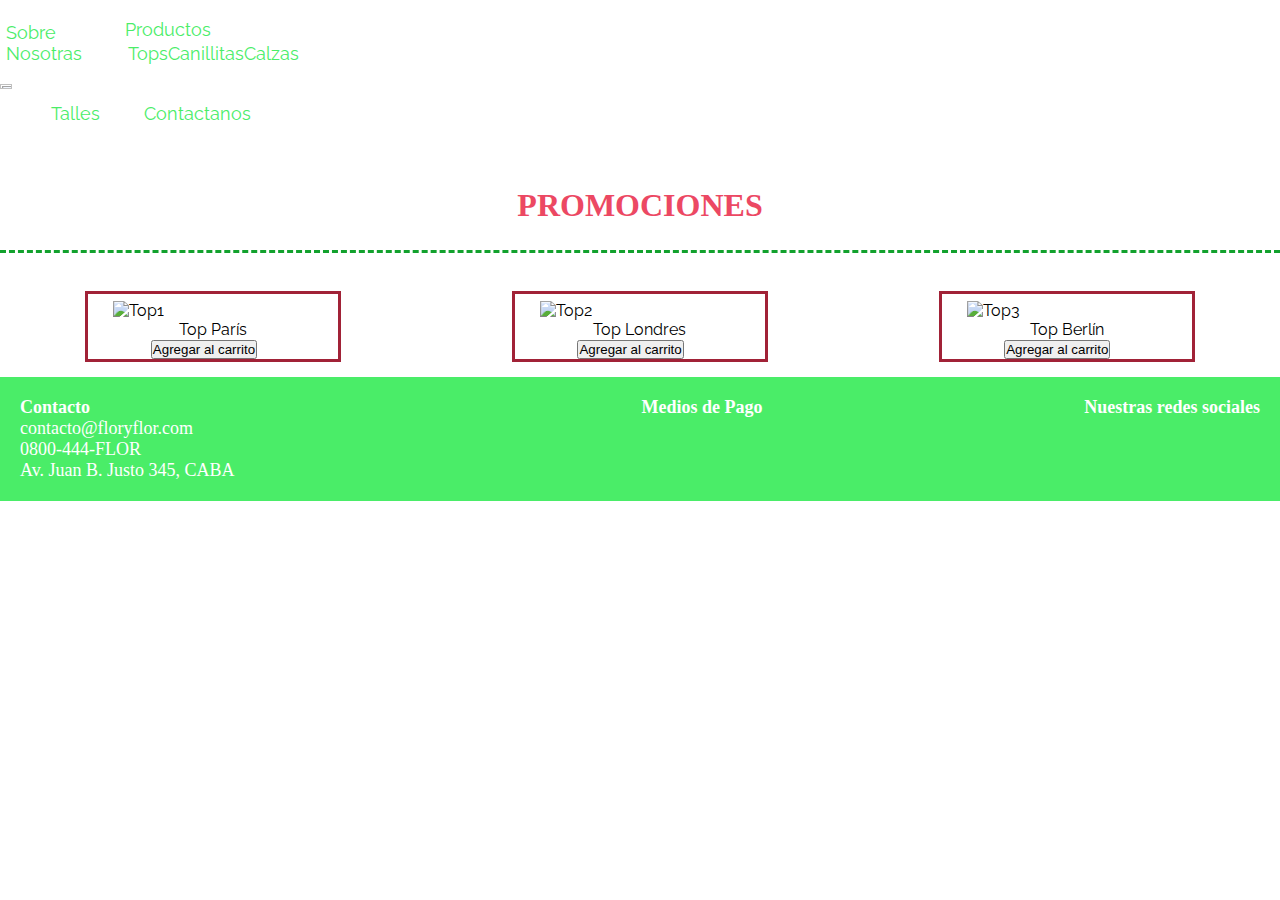
==== index.html @ 674cc229 "header B" ====
<!DOCTYPE html>
<html lang="en">

<head>
    <meta charset="UTF-8">
    <meta http-equiv="X-UA-Compatible" content="IE=edge">
    <meta name="viewport" content="width=device-width, initial-scale=1.0">
    <title>Inicio - F&F</title>
    <link rel="preconnect" href="https://fonts.googleapis.com">
    <link rel="preconnect" href="https://fonts.gstatic.com" crossorigin>
    <link href="https://fonts.googleapis.com/css2?family=Raleway:ital,wght@1,200&display=swap" rel="stylesheet">
    <link href="https://fonts.googleapis.com/css2?family=Raleway:ital,wght@0,500;1,200&display=swap" rel="stylesheet">
    <link rel="shortcut icon" href="./assets/imagenes/logo f&f.jpg">
    <link href="https://cdn.jsdelivr.net/npm/bootstrap@5.2.2/dist/css/bootstrap.min.css" rel="stylesheet"
        integrity="sha384-Zenh87qX5JnK2Jl0vWa8Ck2rdkQ2Bzep5IDxbcnCeuOxjzrPF/et3URy9Bv1WTRi" crossorigin="anonymous">
    <script src="https://kit.fontawesome.com/b40d2ff822.js" crossorigin="anonymous"></script>
    <link rel="stylesheet" href="./css/style.css">
</head>

<body>
    <div class="padre">
        <header>
            <nav class="navbar navbar-expand-lg bg-white">
                <div class="container-fluid">
                    <div class="collapse navbar-collapse" id="navbarNavDropdown">
                        <ul class="navbar-nav">
                            <li class="nav-item">
                                <a class="nav-link active" aria-current="page" href="./pages/about_us.html">Sobre
                                    Nosotras</a>
                            </li>
                            <li class="nav-item dropdown">
                                <a class="nav-link active" role="button" data-bs-toggle="dropdown" aria-expanded="false"
                                    href="./pages/productos.html" hover>
                                    Productos
                                </a>
                                <ul class="dropdown-menu">
                                    <li><a class="dropdown-item" href="#">Tops</a></li>
                                    <li><a class="dropdown-item" href="#">Canillitas</a></li>
                                    <li><a class="dropdown-item" href="#">Calzas</a></li>
                                </ul>
                            </li>
                        </ul>
                    </div>
                    <a class="navbar-nav" href="./index.html"><img src="./assets/imagenes/20.jpg" alt="" width="20%" height="20%"></a>
                    <div class="collapse navbar-collapse" id="navbarNavDropdown">
                        <ul class="navbar-nav">
                            <li class="nav-item">
                                <a class="nav-link active" href="./pages/talles.html" aria-current="page">Talles</a>
                            </li>
                            <li class="nav-item">
                                <a class="nav-link active" href="./pages/Contactanos.html"
                                    aria-current="page">Contactanos</a>
                            </li>
                        </ul>
                    </div>
                </div>
            </nav>
        </header>
        <main>
            <section class="principal">
                <h1>NUEVA COLECCIÓN</h1>
                <div class="nuevacoleccion">
                    <div>
                        <img src="https://d22fxaf9t8d39k.cloudfront.net/20c9af6f692afe4e204863ab9fd3533dbcb3042ec573d0b7401f4a778f7fb74937440.jpeg"
                            alt="Canillita flores" width="400px" height="400px">
                    </div>
                    <div>
                        <img src="https://d22fxaf9t8d39k.cloudfront.net/8deeede456380565d52154feda27e281587962f51c6e58de14dc330e19f7711937440.png"
                            alt="Canillita azul" width="400px" height="400px">
                    </div>
                    <div>
                        <img src="https://d22fxaf9t8d39k.cloudfront.net/44e7d0501599f9838237ccfb8b47da7fd382839f9c3e01dd23bf3bd7bdeae6c237440.jpeg"
                            alt="Canillita mundial" width="400px" height="400px">
                    </div>
                </div>
            </section>
            <section class="segundasection">
                <h2>PROMOCIONES</h2>
                <div class="promos">
                    <div class="cardPromo">
                        <img src="https://d22fxaf9t8d39k.cloudfront.net/277d02b39ab67afe52d0d89513684607b6ab66c710160450be5347c599404ef437440.jpeg"
                            alt="Top1" width="200px" height="200px" class="cardPromo__img">
                        <p class="cardPromo__text">Top París</p>
                        <button class="cardPromo__boton">Agregar al carrito <i
                                class="fa-solid fa-cart-shopping"></i></button>
                    </div>
                    <div class="cardPromo">
                        <img src="https://d22fxaf9t8d39k.cloudfront.net/dcf9ae79f2b3ed835e47e8aa05c4f984951b5c5da6ae1f742326e30c30e034ac37440.jpeg"
                            alt="Top2" width="200px" height="200px" class="cardPromo__img">
                        <p class="cardPromo__text">Top Londres</p>
                        <button class="cardPromo__boton">Agregar al carrito <i
                                class="fa-solid fa-cart-shopping"></i></button>
                    </div>
                    <div class="cardPromo">
                        <img src="https://d22fxaf9t8d39k.cloudfront.net/8bc68e351f1dbd6577d7a25f65d139d19de92a9ff53603e0506980e8d44afda137440.jpeg"
                            alt="Top3" width="200px" height="200px" class="cardPromo__img">
                        <p class="cardPromo__text">Top Berlín</p>
                        <button class="cardPromo__boton">Agregar al carrito <i
                                class="fa-solid fa-cart-shopping"></i></button>
                    </div>
                </div>
            </section>
        </main>
        <footer>
            <div class="contacto">
                <h4>Contacto</h4>
                <ul>
                    <li>contacto@floryflor.com</li>
                    <li>0800-444-FLOR</li>
                    <li>Av. Juan B. Justo 345, CABA</li>
                </ul>
            </div>
            <div class="pagos">
                <h4>Medios de Pago</h4>
                <i class="fa-brands fa-cc-visa"></i>
                <i class="fa-brands fa-cc-mastercard"></i>
                <i class="fa-brands fa-cc-paypal"></i>
            </div>
            <div class="social">
                <h4>Nuestras redes sociales</h4>
                <a href=""><i class="fa-brands fa-instagram"></i></a>
                <a href=""><i class="fa-brands fa-facebook"></i></a>
            </div>

        </footer>
        <script src="https://cdn.jsdelivr.net/npm/bootstrap@5.2.2/dist/js/bootstrap.bundle.min.js"
            integrity="sha384-OERcA2EqjJCMA+/3y+gxIOqMEjwtxJY7qPCqsdltbNJuaOe923+mo//f6V8Qbsw3"
            crossorigin="anonymous"></script>
    </div>
</body>

</html>
---- css/style.css ----
*{
    margin: 0px;
    padding: 0px;
    box-sizing: border-box;
}
body{
    background-color: rgb(255, 255, 255);
    font-family: Raleway, sans-serif;
}
.padre{
    display: grid;
    grid-template-areas:
        "menu"
        "coleccion"
        "promociones"
        "final";
    grid-template-columns: 1fr;
    grid-template-rows: 1fr 5fr 4fr 2r;
    grid-row-gap: 1%;

}
header{
    grid-area: menu;
    width: 100%;
    height: 20%;
    background-color: rgb(255, 255, 255);
    position: fixed;
}

header nav{
    display: flex;
    width: 100%;
    background-color: white;
    margin-top: 1%;
}
header nav ul{
    display: flex;
    width: 100%;
    justify-content: space-evenly;
    align-items: center;
    list-style-type: none;
    padding: 2%;
    background-color: white;
}
header nav ul li a{

    text-decoration: none;
    font-size: large;
    position: relative;
    color: rgb(74, 237, 104);
}

header nav ul li .productos{
    position: absolute;
    display: none;
    border-radius: 5%;
    background-color: rgb(74, 237, 104);
    width: 8%;
    height: 80%;
    color: white;
    list-style-type: none;
}
header nav ul li .productos li{
    display: block;
    font-size: medium;
}

header nav ul li:hover .productos{
    display: block;
}
.iconos a{
    font-size: x-large;
    color: rgb(74, 237, 104);
    text-decoration: none;
}

h1{
    background-image:;
    border-top: 100%;
    border-bottom: 100%;
    border-left: 0;
    border-right: 0;
    color: rgb(236, 72, 99);
    font-family: ralewey;
    font-size: xx-large;
    text-align: center;
    font-style: bold;
    padding: 2%;
    margin-bottom: 1%;
}
.principal{
    grid-area: coleccion;
    justify-content: center;
}
.nuevacoleccion{
    display: flex;
    flex-wrap: wrap;
    justify-content: center;
}
.segundasection{
    grid-area: promociones;
    width: 100%;
}
h2{
    color: rgb(236, 72, 99);
    font-family: ralewey;
    font-size: xx-large;
    text-align: center;
    font-style: bold;
    padding: 2%;
    margin-top: 3%;
    border-top: 100%;
    border-bottom: 100%;
    border-left: 0;
    border-right: 0;
    border-style: dashed;
    border-color: rgb(18, 161, 45);
}
.promos{
    display: flex;
    justify-content: space-around;
}

footer{
    background-color: rgb(74, 237, 104); 
    padding: 20px;
    grid-area: final;
    display: flex;
    color: white;
    font-style: bold;
    font-family: ralewey;
    font-size: large;
}
.contacto{
    width: 40%;
    justify-content: right;
}
.contacto ul{
    list-style-type: none;
}
.pagos{
    width: 30%;
    text-align: center;
}
.pagos i{
    font-size: 2rem;
}
.social{
    width: 30%;
    text-align: right;
}
.social a i{
    color: white;
    font-size: 1.5rem;
}
.productos{
    display: flex;
    flex-wrap: wrap;
}
.card{
    width: 25%;
    height: 25%;
    text-align: center;
}
.card img{
    margin-top: 5%;
    border-radius: 15%;
}

.cardPromo{
    border-color: rgba(161, 34, 55);
    border-style: solid;
    width: 20%;
    margin-top: 3%;
}
.cardPromo__img{
    margin-top: 3%;
    margin-left: 10%;
}
.cardPromo__text{
    text-align: center;
    font-style: bold;
}
.cardPromo__boton{
    text-decoration: none;
    margin-left: 25%;
}
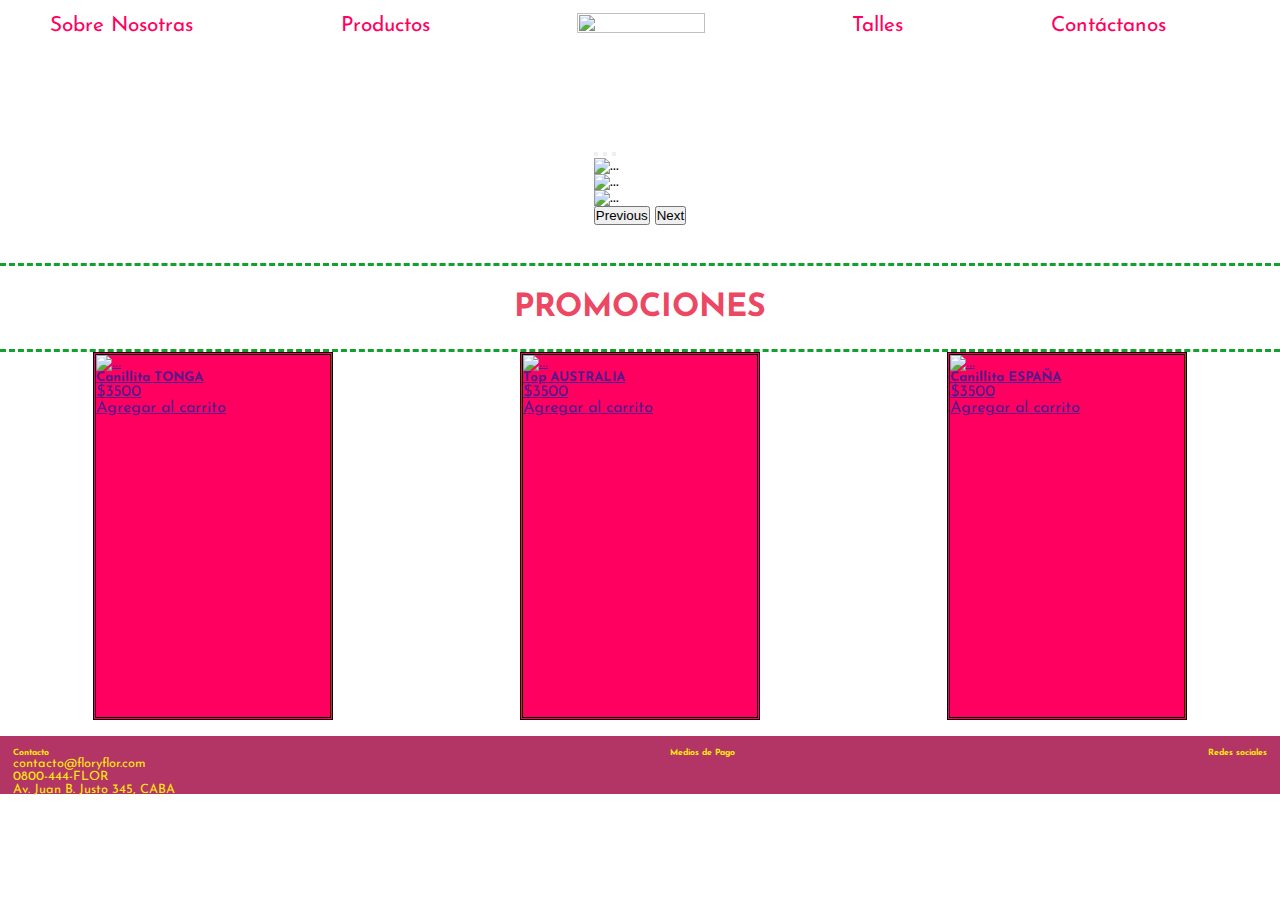
==== commit 8f1a97bd: "cambié todo" ====
--- a/index.html
+++ b/index.html
@@ -6,118 +6,125 @@
     <meta http-equiv="X-UA-Compatible" content="IE=edge">
     <meta name="viewport" content="width=device-width, initial-scale=1.0">
     <title>Inicio - F&F</title>
-    <link rel="preconnect" href="https://fonts.googleapis.com">
-    <link rel="preconnect" href="https://fonts.gstatic.com" crossorigin>
-    <link href="https://fonts.googleapis.com/css2?family=Raleway:ital,wght@1,200&display=swap" rel="stylesheet">
-    <link href="https://fonts.googleapis.com/css2?family=Raleway:ital,wght@0,500;1,200&display=swap" rel="stylesheet">
-    <link rel="shortcut icon" href="./assets/imagenes/logo f&f.jpg">
+    <link rel="shortcut icon" href="./assets/imagenes/20.jpg">
     <link href="https://cdn.jsdelivr.net/npm/bootstrap@5.2.2/dist/css/bootstrap.min.css" rel="stylesheet"
         integrity="sha384-Zenh87qX5JnK2Jl0vWa8Ck2rdkQ2Bzep5IDxbcnCeuOxjzrPF/et3URy9Bv1WTRi" crossorigin="anonymous">
     <script src="https://kit.fontawesome.com/b40d2ff822.js" crossorigin="anonymous"></script>
+    <link rel="preconnect" href="https://fonts.googleapis.com">
+    <link rel="preconnect" href="https://fonts.gstatic.com" crossorigin>
+    <link href="https://fonts.googleapis.com/css2?family=Caveat:wght@500;700&family=Josefin+Sans:ital,wght@1,600&display=swap" rel="stylesheet">
     <link rel="stylesheet" href="./css/style.css">
 </head>
 
 <body>
     <div class="padre">
         <header>
-            <nav class="navbar navbar-expand-lg bg-white">
-                <div class="container-fluid">
-                    <div class="collapse navbar-collapse" id="navbarNavDropdown">
-                        <ul class="navbar-nav">
-                            <li class="nav-item">
-                                <a class="nav-link active" aria-current="page" href="./pages/about_us.html">Sobre
-                                    Nosotras</a>
-                            </li>
-                            <li class="nav-item dropdown">
-                                <a class="nav-link active" role="button" data-bs-toggle="dropdown" aria-expanded="false"
-                                    href="./pages/productos.html" hover>
-                                    Productos
-                                </a>
-                                <ul class="dropdown-menu">
-                                    <li><a class="dropdown-item" href="#">Tops</a></li>
-                                    <li><a class="dropdown-item" href="#">Canillitas</a></li>
-                                    <li><a class="dropdown-item" href="#">Calzas</a></li>
-                                </ul>
-                            </li>
-                        </ul>
+            <div class="menu">
+                <nav>
+                    <ul>
+                        <li><a href="./pages/about_us.html">Sobre Nosotras</a></li>
+                        <li hover><a href="./pages/productos.html">Productos</a>
+                            <ul class="submenu">
+                                <li>Tops</li>
+                                <li>Canillitas</li>
+                                <li>Calzas</li>
+                            </ul>
+                        </li>
+                        <li>
+                            <a href="./index.html"><img src="../assets/imagenes/20.jpg" alt="" width="100%" height="100%" class="logo"></a>
+                        </li>
+                        <li><a href="./pages/talles.html">Talles</a></li>
+                        <li><a href="./pages/Contactanos.html">Contáctanos</a></li>
+                    </ul>
+                    <div class="iconos">
+                        <a href=""><i class="fa-solid fa-cart-shopping"></i></a>
                     </div>
-                    <a class="navbar-nav" href="./index.html"><img src="./assets/imagenes/20.jpg" alt="" width="20%" height="20%"></a>
-                    <div class="collapse navbar-collapse" id="navbarNavDropdown">
-                        <ul class="navbar-nav">
-                            <li class="nav-item">
-                                <a class="nav-link active" href="./pages/talles.html" aria-current="page">Talles</a>
-                            </li>
-                            <li class="nav-item">
-                                <a class="nav-link active" href="./pages/Contactanos.html"
-                                    aria-current="page">Contactanos</a>
-                            </li>
-                        </ul>
-                    </div>
-                </div>
-            </nav>
+                </nav>
+            </div>
         </header>
         <main>
             <section class="principal">
                 <h1>NUEVA COLECCIÓN</h1>
                 <div class="nuevacoleccion">
-                    <div>
-                        <img src="https://d22fxaf9t8d39k.cloudfront.net/20c9af6f692afe4e204863ab9fd3533dbcb3042ec573d0b7401f4a778f7fb74937440.jpeg"
-                            alt="Canillita flores" width="400px" height="400px">
-                    </div>
-                    <div>
-                        <img src="https://d22fxaf9t8d39k.cloudfront.net/8deeede456380565d52154feda27e281587962f51c6e58de14dc330e19f7711937440.png"
-                            alt="Canillita azul" width="400px" height="400px">
-                    </div>
-                    <div>
-                        <img src="https://d22fxaf9t8d39k.cloudfront.net/44e7d0501599f9838237ccfb8b47da7fd382839f9c3e01dd23bf3bd7bdeae6c237440.jpeg"
-                            alt="Canillita mundial" width="400px" height="400px">
+                    <div id="carouselExampleIndicators" class="carousel slide" data-bs-ride="true">
+                        <div class="carousel-indicators">
+                            <button type="button" data-bs-target="#carouselExampleIndicators" data-bs-slide-to="0"
+                                class="active" aria-current="true" aria-label="Slide 1"></button>
+                            <button type="button" data-bs-target="#carouselExampleIndicators" data-bs-slide-to="1"
+                                aria-label="Slide 2"></button>
+                            <button type="button" data-bs-target="#carouselExampleIndicators" data-bs-slide-to="2"
+                                aria-label="Slide 3"></button>
+                        </div>
+                        <div class="carousel-inner">
+                            <div class="carousel-item active">
+                                <img src="./assets/imagenes/portada1.JPG" class="d-block w-100" alt="...">
+                            </div>
+                            <div class="carousel-item">
+                                <img src="./assets/imagenes/portada2.JPG" class="d-block w-100" alt="...">
+                            </div>
+                            <div class="carousel-item">
+                                <img src="./assets/imagenes/portada3.JPG" class="d-block w-100" alt="...">
+                            </div>
+                        </div>
+                        <button class="carousel-control-prev" type="button" data-bs-target="#carouselExampleIndicators"
+                            data-bs-slide="prev">
+                            <span class="carousel-control-prev-icon" aria-hidden="true"></span>
+                            <span class="visually-hidden">Previous</span>
+                        </button>
+                        <button class="carousel-control-next" type="button" data-bs-target="#carouselExampleIndicators"
+                            data-bs-slide="next">
+                            <span class="carousel-control-next-icon" aria-hidden="true"></span>
+                            <span class="visually-hidden">Next</span>
+                        </button>
                     </div>
                 </div>
             </section>
             <section class="segundasection">
                 <h2>PROMOCIONES</h2>
                 <div class="promos">
-                    <div class="cardPromo">
-                        <img src="https://d22fxaf9t8d39k.cloudfront.net/277d02b39ab67afe52d0d89513684607b6ab66c710160450be5347c599404ef437440.jpeg"
-                            alt="Top1" width="200px" height="200px" class="cardPromo__img">
-                        <p class="cardPromo__text">Top París</p>
-                        <button class="cardPromo__boton">Agregar al carrito <i
-                                class="fa-solid fa-cart-shopping"></i></button>
+                    <div class="card" style="width: 15rem; height: 23rem;">
+                        <a href="" hover class="fotoprod"><img src="../assets/imagenes/canillita4.png" class="card-img-top" alt="..."></a>
+                        <div class="card-body">
+                            <a href=""><h5 class="card-title">Canillita TONGA</h5>
+                            <p class="card-text">$3500</p>
+                            Agregar al carrito<i class="fa-solid fa-cart-shopping"></i></a>
+                        </div>
                     </div>
-                    <div class="cardPromo">
-                        <img src="https://d22fxaf9t8d39k.cloudfront.net/dcf9ae79f2b3ed835e47e8aa05c4f984951b5c5da6ae1f742326e30c30e034ac37440.jpeg"
-                            alt="Top2" width="200px" height="200px" class="cardPromo__img">
-                        <p class="cardPromo__text">Top Londres</p>
-                        <button class="cardPromo__boton">Agregar al carrito <i
-                                class="fa-solid fa-cart-shopping"></i></button>
+                    <div class="card" style="width: 15rem; height: 23rem;">
+                        <a href="" hover class="fotoprod"><img src="../assets/imagenes/top5.png" class="card-img-top" alt="..."></a>
+                        <div class="card-body">
+                            <a href=""><h5 class="card-title">Top AUSTRALIA</h5>
+                            <p class="card-text">$3500</p>
+                            Agregar al carrito<i class="fa-solid fa-cart-shopping"></i></a>
+                        </div>
                     </div>
-                    <div class="cardPromo">
-                        <img src="https://d22fxaf9t8d39k.cloudfront.net/8bc68e351f1dbd6577d7a25f65d139d19de92a9ff53603e0506980e8d44afda137440.jpeg"
-                            alt="Top3" width="200px" height="200px" class="cardPromo__img">
-                        <p class="cardPromo__text">Top Berlín</p>
-                        <button class="cardPromo__boton">Agregar al carrito <i
-                                class="fa-solid fa-cart-shopping"></i></button>
+                    <div class="card" style="width: 15rem; height: 23rem;">
+                        <a href="" hover class="fotoprod"><img src="../assets/imagenes/canillita2.png.jpeg" class="card-img-top" alt="..."></a>
+                        <div class="card-body">
+                            <a href=""><h5 class="card-title">Canillita ESPAÑA</h5>
+                            <p class="card-text">$3500</p>
+                            Agregar al carrito<i class="fa-solid fa-cart-shopping"></i></a>
+                        </div>
                     </div>
                 </div>
             </section>
         </main>
         <footer>
             <div class="contacto">
-                <h4>Contacto</h4>
-                <ul>
+                <ul><h6>Contacto</h6>
                     <li>contacto@floryflor.com</li>
                     <li>0800-444-FLOR</li>
                     <li>Av. Juan B. Justo 345, CABA</li>
                 </ul>
             </div>
             <div class="pagos">
-                <h4>Medios de Pago</h4>
+                <h6>Medios de Pago</h6>
                 <i class="fa-brands fa-cc-visa"></i>
                 <i class="fa-brands fa-cc-mastercard"></i>
                 <i class="fa-brands fa-cc-paypal"></i>
             </div>
             <div class="social">
-                <h4>Nuestras redes sociales</h4>
+                <h6>Redes sociales</h6>
                 <a href=""><i class="fa-brands fa-instagram"></i></a>
                 <a href=""><i class="fa-brands fa-facebook"></i></a>
             </div>
--- a/css/style.css
+++ b/css/style.css
@@ -5,7 +5,7 @@
 }
 body{
     background-color: rgb(255, 255, 255);
-    font-family: Raleway, sans-serif;
+    font-family: Josefin Sans, sans-serif;
 }
 .padre{
     display: grid;
@@ -15,23 +15,25 @@
         "promociones"
         "final";
     grid-template-columns: 1fr;
-    grid-template-rows: 1fr 5fr 4fr 2r;
+    grid-template-rows: 1fr 5fr 4fr 1r;
     grid-row-gap: 1%;
 
 }
 header{
     grid-area: menu;
     width: 100%;
-    height: 20%;
+    height: 80%;
     background-color: rgb(255, 255, 255);
-    position: fixed;
-}
-
+    color: #FF0060;
+    margin-top: 1%;
+    
+}
 header nav{
     display: flex;
     width: 100%;
+    height: 100%;
     background-color: white;
-    margin-top: 1%;
+    position: sticky;
 }
 header nav ul{
     display: flex;
@@ -39,49 +41,58 @@
     justify-content: space-evenly;
     align-items: center;
     list-style-type: none;
-    padding: 2%;
     background-color: white;
+    gap: 8%;
+    margin-right: 5%;
 }
 header nav ul li a{
-
     text-decoration: none;
-    font-size: large;
+    width: 100%;
+    font-size: 1.3rem;
     position: relative;
-    color: rgb(74, 237, 104);
-}
-
-header nav ul li .productos{
+    color: #FF0060;
+}
+header nav ul li .submenu{
     position: absolute;
     display: none;
     border-radius: 5%;
-    background-color: rgb(74, 237, 104);
+    background-color: #FFE90B;
     width: 8%;
-    height: 80%;
-    color: white;
-    list-style-type: none;
-}
-header nav ul li .productos li{
+    height: 60%;
+    color: #FF0060;
+    list-style-type: none;
+}
+header nav ul li .submenu li{
     display: block;
     font-size: medium;
-}
-
-header nav ul li:hover .productos{
+    text-align: left;
+}
+header nav ul li:hover .submenu{
     display: block;
+}
+header nav ul li a .logo{
+    width: 8rem;
+}
+header nav .iconos{
+    position: absolute;
+    margin-left: 95%;
 }
 .iconos a{
     font-size: x-large;
-    color: rgb(74, 237, 104);
+    color: #FFE90B;
     text-decoration: none;
 }
-
+main{
+
+}
 h1{
-    background-image:;
+    background-image: url(../assets/imagenes/fondo.jpg);
     border-top: 100%;
     border-bottom: 100%;
     border-left: 0;
     border-right: 0;
-    color: rgb(236, 72, 99);
-    font-family: ralewey;
+    color: white;
+    font-family: Josefin sans, sans-serif;
     font-size: xx-large;
     text-align: center;
     font-style: bold;
@@ -103,7 +114,7 @@
 }
 h2{
     color: rgb(236, 72, 99);
-    font-family: ralewey;
+    font-family: Josefin Sans;
     font-size: xx-large;
     text-align: center;
     font-style: bold;
@@ -122,14 +133,15 @@
 }
 
 footer{
-    background-color: rgb(74, 237, 104); 
-    padding: 20px;
+    background-color: #B23565; 
     grid-area: final;
-    display: flex;
-    color: white;
-    font-style: bold;
-    font-family: ralewey;
-    font-size: large;
+    padding: 1%;
+    height: 80%;
+    display: flex;
+    color: #FFE90B;
+    font-style: bold;
+    font-family: Josefin Sans;
+    font-size: 0.8rem;
 }
 .contacto{
     width: 40%;
@@ -143,45 +155,100 @@
     text-align: center;
 }
 .pagos i{
-    font-size: 2rem;
+    font-size: 1.5rem;
 }
 .social{
     width: 30%;
     text-align: right;
 }
 .social a i{
-    color: white;
+    color: #FFE90B;
     font-size: 1.5rem;
 }
-.productos{
+.galeria_productos{
     display: flex;
     flex-wrap: wrap;
-}
+    justify-content: space-evenly;
+    text-align: center;
+    gap: 1rem;
+}
+
 .card{
-    width: 25%;
-    height: 25%;
-    text-align: center;
-}
-.card img{
-    margin-top: 5%;
-    border-radius: 15%;
-}
-
-.cardPromo{
-    border-color: rgba(161, 34, 55);
-    border-style: solid;
-    width: 20%;
-    margin-top: 3%;
-}
-.cardPromo__img{
-    margin-top: 3%;
-    margin-left: 10%;
-}
-.cardPromo__text{
-    text-align: center;
-    font-style: bold;
-}
-.cardPromo__boton{
+    border-color: dark;
+    border-style: double;
+    background-color: #FF0060;
+}
+.fotoprod:hover .card-img-top{
+    transform: scale(1.2,1.2);
+}
+.galeria_productos a{
     text-decoration: none;
-    margin-left: 25%;
+    color: #6DBACC;
+    font-size: large;
+}
+.carousel-item{
+    width: 100%;
+    height: 10%;
+}
+.contactanos{
+    display: flex;
+    justify-content: space-evenly;
+    text-align: center;
+    font-style: bold;
+}
+form input{
+    border-color: rgb(236, 72, 99);
+    border-style: double;
+    width: 100%;
+}
+form textarea{
+    border-color: rgb(236, 72, 99);
+    border-style: double;
+}
+.enviar{
+    background-color: white;
+    border-color: rgb(236, 72, 99);
+    border-style: double;
+    color: rgb(74, 237, 104);
+    width: 60%;
+}
+.contactanos i{
+    color: rgb(236, 72, 99);
+}
+.como_medir{
+    color: rgb(236, 72, 99);
+    margin: 3%;
+}
+.talles{
+    display: flex;
+    color: rgb(236, 72, 99);
+    font-family: Josefin Sans;
+    font-size: 1rem;
+    padding-top: 1%;
+
+}
+.talles ol{
+    width: 100%;
+}
+.talles ol li{
+    margin-left: 1%;
+    margin-right: 1%;
+    list-style-type: none;
+}
+.talles img{
+    width: 33%;
+}
+.medidas{
+    display: flex;
+    justify-content: space-evenly;
+}
+.nosotras{
+    display: flex;
+    align-items: center;
+    margin: 3%;
+}
+.nosotras p{
+    width: 100%;
+    margin-left: 3%;
+
 }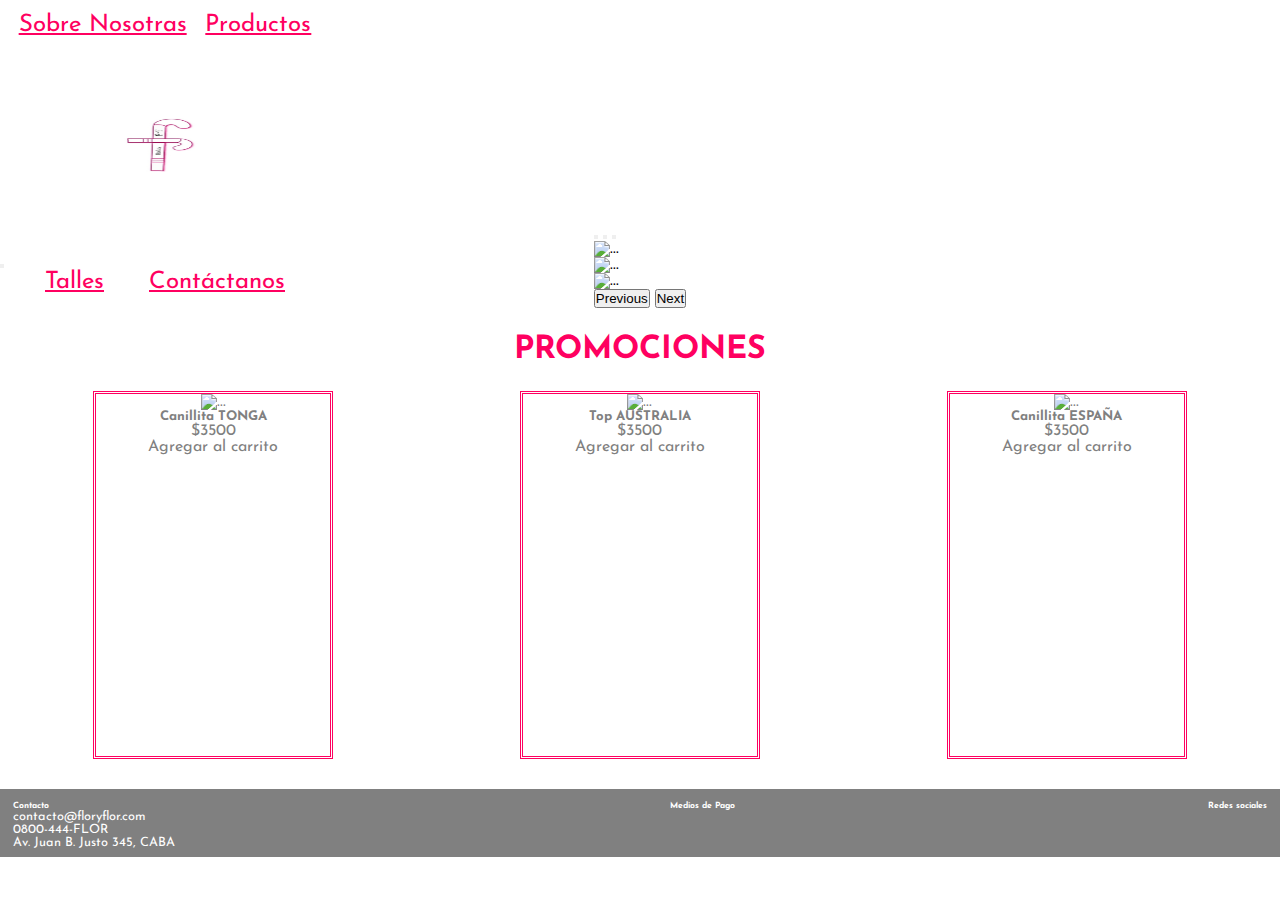
==== commit 9e6cac99: "paginas responsive" ====
--- a/index.html
+++ b/index.html
@@ -12,13 +12,39 @@
     <script src="https://kit.fontawesome.com/b40d2ff822.js" crossorigin="anonymous"></script>
     <link rel="preconnect" href="https://fonts.googleapis.com">
     <link rel="preconnect" href="https://fonts.gstatic.com" crossorigin>
-    <link href="https://fonts.googleapis.com/css2?family=Caveat:wght@500;700&family=Josefin+Sans:ital,wght@1,600&display=swap" rel="stylesheet">
+    <link href="https://fonts.googleapis.com/css2?family=Josefin+Sans:ital,wght@1,400;1,600&display=swap"
+        rel="stylesheet">
     <link rel="stylesheet" href="./css/style.css">
 </head>
 
 <body>
     <div class="padre">
         <header>
+            <nav class="navbar sticky-top navbar-expand-lg">
+                <div class="container-fluid">
+                    <div class="collapse navbar-collapse" id="navbarSupportedContent">
+                        <div class="navbar-nav">
+                            <a class="nav-link" href="./pages/about_us.html">Sobre Nosotras</a>
+                            <a class="nav-link" href="./pages/productos.html">Productos</a>
+                        </div>
+                    </div>
+                    <a class="nav-link" href="./index.html"><img src="../assets/imagenes/21.png" alt="" width="25%"
+                            height="25%"></a>
+                    <button class="navbar-toggler" type="button" data-bs-toggle="collapse"
+                        data-bs-target="#navbarSupportedContent" aria-controls="navbarSupportedContent"
+                        aria-expanded="false" aria-label="Toggle navigation">
+                        <span class="navbar-toggler-icon"></span>
+                    </button>
+                    <div class="collapse navbar-collapse" id="navbarSupportedContent">
+                        <div class="navbar-nav">
+                            <a class="nav-link" href="./pages/talles.html">Talles</a>
+                            <a class="nav-link" href="./pages/Contactanos.html">Contáctanos</a>
+                            <a class="carrito" href=""><i class="fa-solid fa-cart-shopping"></i></a>
+                        </div>
+                    </div>
+                </div>
+            </nav>
+            <!--
             <div class="menu">
                 <nav>
                     <ul>
@@ -41,10 +67,10 @@
                     </div>
                 </nav>
             </div>
+            -->
         </header>
         <main>
             <section class="principal">
-                <h1>NUEVA COLECCIÓN</h1>
                 <div class="nuevacoleccion">
                     <div id="carouselExampleIndicators" class="carousel slide" data-bs-ride="true">
                         <div class="carousel-indicators">
@@ -83,27 +109,36 @@
                 <h2>PROMOCIONES</h2>
                 <div class="promos">
                     <div class="card" style="width: 15rem; height: 23rem;">
-                        <a href="" hover class="fotoprod"><img src="../assets/imagenes/canillita4.png" class="card-img-top" alt="..."></a>
+                        <a href="" hover class="fotoprod"><img src="../assets/imagenes/canillita4.png"
+                                class="card-img-top" alt="..."></a>
                         <div class="card-body">
-                            <a href=""><h5 class="card-title">Canillita TONGA</h5>
-                            <p class="card-text">$3500</p>
-                            Agregar al carrito<i class="fa-solid fa-cart-shopping"></i></a>
+                            <a href="">
+                                <h5 class="card-title">Canillita TONGA</h5>
+                                <p class="card-text">$3500</p>
+                                Agregar al carrito<i class="fa-solid fa-cart-shopping"></i>
+                            </a>
                         </div>
                     </div>
                     <div class="card" style="width: 15rem; height: 23rem;">
-                        <a href="" hover class="fotoprod"><img src="../assets/imagenes/top5.png" class="card-img-top" alt="..."></a>
+                        <a href="" hover class="fotoprod"><img src="../assets/imagenes/top5.png" class="card-img-top"
+                                alt="..."></a>
                         <div class="card-body">
-                            <a href=""><h5 class="card-title">Top AUSTRALIA</h5>
-                            <p class="card-text">$3500</p>
-                            Agregar al carrito<i class="fa-solid fa-cart-shopping"></i></a>
+                            <a href="">
+                                <h5 class="card-title">Top AUSTRALIA</h5>
+                                <p class="card-text">$3500</p>
+                                Agregar al carrito<i class="fa-solid fa-cart-shopping"></i>
+                            </a>
                         </div>
                     </div>
                     <div class="card" style="width: 15rem; height: 23rem;">
-                        <a href="" hover class="fotoprod"><img src="../assets/imagenes/canillita2.png.jpeg" class="card-img-top" alt="..."></a>
+                        <a href="" hover class="fotoprod"><img src="../assets/imagenes/canillita2.png.jpeg"
+                                class="card-img-top" alt="..."></a>
                         <div class="card-body">
-                            <a href=""><h5 class="card-title">Canillita ESPAÑA</h5>
-                            <p class="card-text">$3500</p>
-                            Agregar al carrito<i class="fa-solid fa-cart-shopping"></i></a>
+                            <a href="">
+                                <h5 class="card-title">Canillita ESPAÑA</h5>
+                                <p class="card-text">$3500</p>
+                                Agregar al carrito<i class="fa-solid fa-cart-shopping"></i>
+                            </a>
                         </div>
                     </div>
                 </div>
@@ -111,7 +146,8 @@
         </main>
         <footer>
             <div class="contacto">
-                <ul><h6>Contacto</h6>
+                <ul>
+                    <h6>Contacto</h6>
                     <li>contacto@floryflor.com</li>
                     <li>0800-444-FLOR</li>
                     <li>Av. Juan B. Justo 345, CABA</li>
--- a/css/style.css
+++ b/css/style.css
@@ -19,17 +19,40 @@
     grid-row-gap: 1%;
 
 }
+.navbar-nav{
+    display: flex;
+    justify-content: space-evenly;
+    align-items: center;
+    width: 100%;
+    height: 100%;
+    position: sticky;
+}
+.navbar .nav-link{
+    color: #FF0060;
+    display: flex;
+    justify-content: space-evenly;
+    align-items: center;
+    height: 100%;
+    font-size: 1.5rem;
+}
+.carrito{
+    position: absolute;
+    font-size: 1.3rem;
+    margin-left: 50%;
+    margin-bottom: 20%;
+    color: gray;
+}
 header{
     grid-area: menu;
     width: 100%;
-    height: 80%;
+    height: 100%;
     background-color: rgb(255, 255, 255);
     color: #FF0060;
     margin-top: 1%;
-    
 }
 header nav{
     display: flex;
+    flex-wrap: wrap;
     width: 100%;
     height: 100%;
     background-color: white;
@@ -55,12 +78,9 @@
 header nav ul li .submenu{
     position: absolute;
     display: none;
-    border-radius: 5%;
-    background-color: #FFE90B;
-    width: 8%;
-    height: 60%;
-    color: #FF0060;
+    color: gray;
     list-style-type: none;
+    text-align: left;
 }
 header nav ul li .submenu li{
     display: block;
@@ -79,19 +99,15 @@
 }
 .iconos a{
     font-size: x-large;
-    color: #FFE90B;
+    color: gray;
     text-decoration: none;
 }
-main{
-
-}
 h1{
-    background-image: url(../assets/imagenes/fondo.jpg);
     border-top: 100%;
     border-bottom: 100%;
     border-left: 0;
     border-right: 0;
-    color: white;
+    color: #FF0060;
     font-family: Josefin sans, sans-serif;
     font-size: xx-large;
     text-align: center;
@@ -113,35 +129,35 @@
     width: 100%;
 }
 h2{
-    color: rgb(236, 72, 99);
+    color: #FF0060;
     font-family: Josefin Sans;
     font-size: xx-large;
     text-align: center;
     font-style: bold;
     padding: 2%;
-    margin-top: 3%;
-    border-top: 100%;
-    border-bottom: 100%;
-    border-left: 0;
-    border-right: 0;
-    border-style: dashed;
-    border-color: rgb(18, 161, 45);
 }
 .promos{
     display: flex;
+    flex-wrap: wrap;
     justify-content: space-around;
-}
-
+    text-align: center;
+}
+.promos a{
+    text-decoration: none;
+    color: gray;
+    text-align: center;
+}
 footer{
-    background-color: #B23565; 
+    background-color: grey; 
     grid-area: final;
     padding: 1%;
     height: 80%;
     display: flex;
-    color: #FFE90B;
+    color: white;
     font-style: bold;
     font-family: Josefin Sans;
     font-size: 0.8rem;
+    margin-top: 1%;
 }
 .contacto{
     width: 40%;
@@ -162,7 +178,7 @@
     text-align: right;
 }
 .social a i{
-    color: #FFE90B;
+    color: white;
     font-size: 1.5rem;
 }
 .galeria_productos{
@@ -171,19 +187,22 @@
     justify-content: space-evenly;
     text-align: center;
     gap: 1rem;
+    margin-left: 1%;
+    margin-right: 1%;
 }
 
 .card{
-    border-color: dark;
+    border-color: #FF0060;
     border-style: double;
-    background-color: #FF0060;
+    background-color: white;
+
 }
 .fotoprod:hover .card-img-top{
     transform: scale(1.2,1.2);
 }
 .galeria_productos a{
     text-decoration: none;
-    color: #6DBACC;
+    color: gray;
     font-size: large;
 }
 .carousel-item{
@@ -195,49 +214,52 @@
     justify-content: space-evenly;
     text-align: center;
     font-style: bold;
+    color: gray;
 }
 form input{
-    border-color: rgb(236, 72, 99);
+    border-color: #FF0060;
     border-style: double;
     width: 100%;
 }
 form textarea{
-    border-color: rgb(236, 72, 99);
+    border-color: #FF0060;
     border-style: double;
 }
 .enviar{
     background-color: white;
-    border-color: rgb(236, 72, 99);
+    border-color: #FF0060;
     border-style: double;
-    color: rgb(74, 237, 104);
+    color: gray;
     width: 60%;
 }
 .contactanos i{
-    color: rgb(236, 72, 99);
+    color: #FF0060;
 }
 .como_medir{
-    color: rgb(236, 72, 99);
-    margin: 3%;
+    color:#FF0060;
+    text-align: center;
+    font-size: 1.2rem;
+    width: 100%;
+    height: 10%;
+
+}
+.como_medir h2{
+    padding-top: 3%;
+    padding-bottom: 3%;
+    color: grey;
+    text-align: center;
+    font-style: bold;
 }
 .talles{
     display: flex;
-    color: rgb(236, 72, 99);
+    color: grey;
     font-family: Josefin Sans;
     font-size: 1rem;
     padding-top: 1%;
-
-}
-.talles ol{
-    width: 100%;
-}
-.talles ol li{
-    margin-left: 1%;
-    margin-right: 1%;
-    list-style-type: none;
-}
-.talles img{
-    width: 33%;
-}
+    gap: 0.5%;
+    margin-bottom: 2%;
+}
+
 .medidas{
     display: flex;
     justify-content: space-evenly;
@@ -247,8 +269,106 @@
     align-items: center;
     margin: 3%;
 }
+.nosotras img{
+    border-radius: 5%;
+}
 .nosotras p{
     width: 100%;
     margin-left: 3%;
-
+    color: gray;
+}
+
+@media screen and (max-width: 720px) {
+    footer{
+        background-color: grey; 
+        grid-area: final;
+        padding: 1%;
+        height: 80%;
+        display: flex;
+        flex-direction: column;
+        color: white;
+        font-style: bold;
+        font-family: Josefin Sans;
+        font-size: 0.8rem;
+        text-align: center;
+    }
+    .contacto{
+        width: 100%;
+        justify-content: center;
+    }
+    .contacto ul{
+        list-style-type: none;
+    }
+    .pagos{
+        width: 100%;
+        text-align: center;
+    }
+    .pagos i{
+        font-size: 1.5rem;
+    }
+    .social{
+        width: 100%;
+        text-align: center;
+    }
+    .social a i{
+        color: white;
+        font-size: 1.5rem;
+    }
+    .talles{
+        display: flex;
+        flex-direction: column;
+        flex-wrap: wrap;
+        color: grey;
+        font-family: Josefin Sans;
+        font-size: 1rem;
+        width: 90%;
+        padding-top: 1%;
+        gap: 1%;
+        margin-left: 2%;
+        margin-bottom: 2%;
+    }
+    .como_medir{
+        color:#FF0060;
+        text-align: center;
+        font-size: 1.3rem;
+        width: 100%;
+        margin: 0%;
+    }
+    .como_medir h2{
+        color: grey;
+        text-align: center;
+        font-style: bold;
+        margin: 0%;
+    }
+    .contactanos{
+        display: flex;
+        flex-direction: column;
+        justify-content: space-evenly;
+        text-align: center;
+        font-style: bold;
+        color: gray;
+    }
+    form input{
+        border-color: #FF0060;
+        border-style: double;
+        width: 50%;
+    }
+    .navbar-nav{
+        display: flex;
+        justify-content: space-evenly;
+        align-items: center;
+        width: 100%;
+        height: 100%;
+    }
+    .navbar .nav-link{
+        color: #FF0060;
+        display: flex;
+        justify-content: space-evenly;
+        align-items: center;
+        height: 100%;
+        font-size: 1.5rem;
+    }
+    .carrito{
+        display: none;
+    }
 }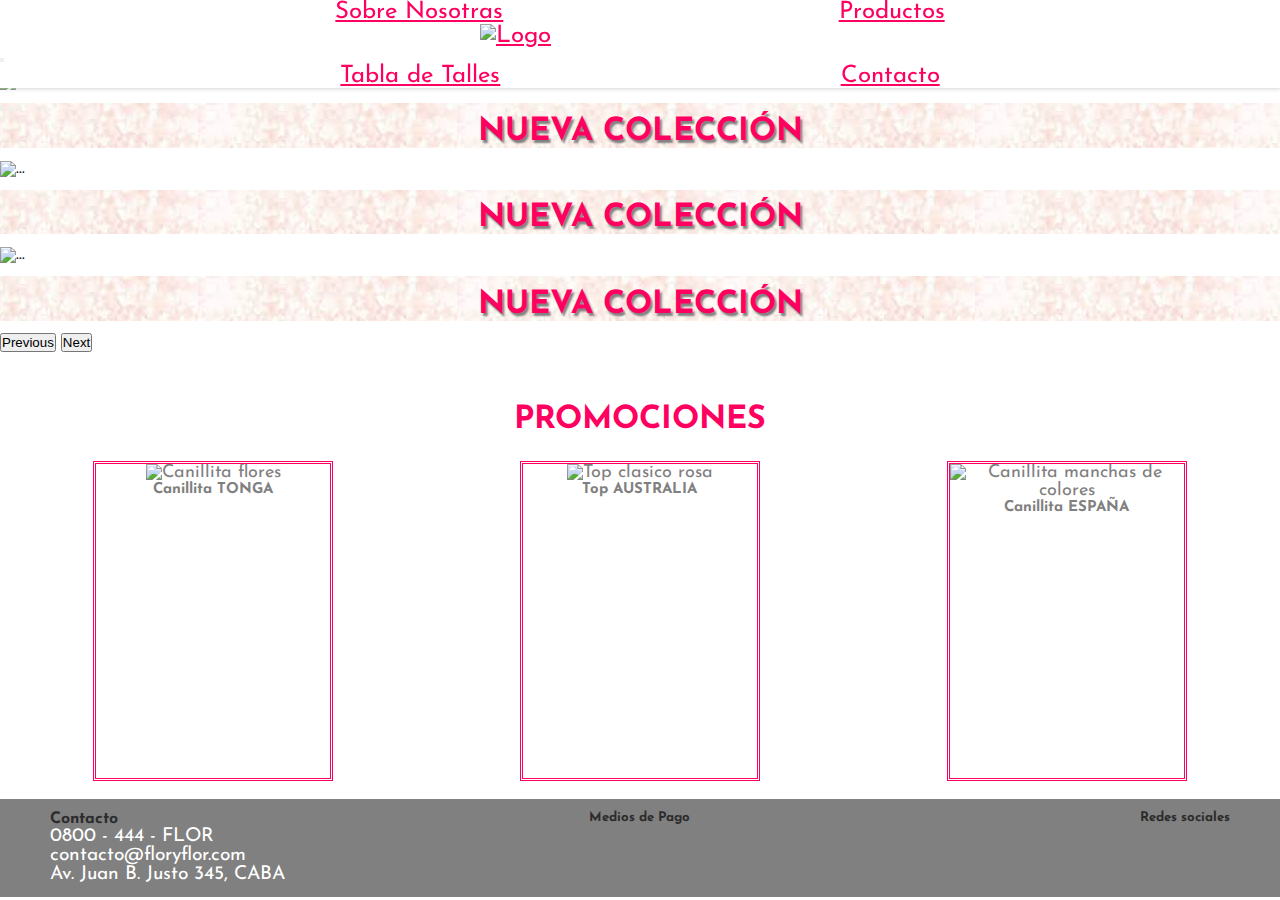
==== commit fad445a3: "inputs" ====
--- a/index.html
+++ b/index.html
@@ -5,31 +5,34 @@
     <meta charset="UTF-8">
     <meta http-equiv="X-UA-Compatible" content="IE=edge">
     <meta name="viewport" content="width=device-width, initial-scale=1.0">
-    <title>Inicio - F&F</title>
-    <link rel="shortcut icon" href="./assets/imagenes/20.jpg">
-    <link href="https://cdn.jsdelivr.net/npm/bootstrap@5.2.2/dist/css/bootstrap.min.css" rel="stylesheet"
-        integrity="sha384-Zenh87qX5JnK2Jl0vWa8Ck2rdkQ2Bzep5IDxbcnCeuOxjzrPF/et3URy9Bv1WTRi" crossorigin="anonymous">
-    <script src="https://kit.fontawesome.com/b40d2ff822.js" crossorigin="anonymous"></script>
+    <meta name="description" content="Indumentaria deportiva femenina F&F">
+    <meta name="keywords"  content="indumentaria deportiva, sports & recreation, tops, calzas, canillitas, hockey, indumenaria femenina, mujeres">
+    <title>Inicio | F&F</title>
     <link rel="preconnect" href="https://fonts.googleapis.com">
     <link rel="preconnect" href="https://fonts.gstatic.com" crossorigin>
     <link href="https://fonts.googleapis.com/css2?family=Josefin+Sans:ital,wght@1,400;1,600&display=swap"
         rel="stylesheet">
-    <link rel="stylesheet" href="./css/style.css">
+    <link rel="shortcut icon" href="./assets/imagenes/1.svg">
+    <link href="https://cdn.jsdelivr.net/npm/bootstrap@5.2.2/dist/css/bootstrap.min.css" rel="stylesheet"
+        integrity="sha384-Zenh87qX5JnK2Jl0vWa8Ck2rdkQ2Bzep5IDxbcnCeuOxjzrPF/et3URy9Bv1WTRi" crossorigin="anonymous">
+    <link rel="stylesheet" href="https://raw.github.com/daneden/animate.css/master/animate.css">
+    <link rel="stylesheet" href="https://cdnjs.cloudflare.com/ajax/libs/animate.css/4.1.1/animate.min.css">
+    <script src="https://kit.fontawesome.com/b40d2ff822.js" crossorigin="anonymous"></script>
+    <link rel="stylesheet" href="./scss/main.css">
 </head>
 
 <body>
-    <div class="padre">
+    <div class="grid_index">
         <header>
-            <nav class="navbar sticky-top navbar-expand-lg">
+            <nav class="navbar navbar-expand-md">
                 <div class="container-fluid">
                     <div class="collapse navbar-collapse" id="navbarSupportedContent">
                         <div class="navbar-nav">
-                            <a class="nav-link" href="./pages/about_us.html">Sobre Nosotras</a>
+                            <a class="nav-link" href="./pages/sobre_nosotras.html">Sobre Nosotras</a>
                             <a class="nav-link" href="./pages/productos.html">Productos</a>
                         </div>
                     </div>
-                    <a class="nav-link" href="./index.html"><img src="../assets/imagenes/21.png" alt="" width="25%"
-                            height="25%"></a>
+                    <a class="nav-link" href="./index.html"><img src="./assets/imagenes/2.svg" alt="Logo" width="25%" height="30%"></a>
                     <button class="navbar-toggler" type="button" data-bs-toggle="collapse"
                         data-bs-target="#navbarSupportedContent" aria-controls="navbarSupportedContent"
                         aria-expanded="false" aria-label="Toggle navigation">
@@ -37,41 +40,17 @@
                     </button>
                     <div class="collapse navbar-collapse" id="navbarSupportedContent">
                         <div class="navbar-nav">
-                            <a class="nav-link" href="./pages/talles.html">Talles</a>
-                            <a class="nav-link" href="./pages/Contactanos.html">Contáctanos</a>
-                            <a class="carrito" href=""><i class="fa-solid fa-cart-shopping"></i></a>
+                            <a class="nav-link" href="./pages/talles.html">Tabla de Talles</a>
+                            <a class="nav-link" href="./pages/contáctanos.html">Contacto</a>
+                            <a class="carrito" href=""><i class="fa-solid fa-bag-shopping"></i></a>
                         </div>
                     </div>
                 </div>
             </nav>
-            <!--
-            <div class="menu">
-                <nav>
-                    <ul>
-                        <li><a href="./pages/about_us.html">Sobre Nosotras</a></li>
-                        <li hover><a href="./pages/productos.html">Productos</a>
-                            <ul class="submenu">
-                                <li>Tops</li>
-                                <li>Canillitas</li>
-                                <li>Calzas</li>
-                            </ul>
-                        </li>
-                        <li>
-                            <a href="./index.html"><img src="../assets/imagenes/20.jpg" alt="" width="100%" height="100%" class="logo"></a>
-                        </li>
-                        <li><a href="./pages/talles.html">Talles</a></li>
-                        <li><a href="./pages/Contactanos.html">Contáctanos</a></li>
-                    </ul>
-                    <div class="iconos">
-                        <a href=""><i class="fa-solid fa-cart-shopping"></i></a>
-                    </div>
-                </nav>
-            </div>
-            -->
         </header>
         <main>
-            <section class="principal">
-                <div class="nuevacoleccion">
+            <section class="nuevacoleccion">
+                <div>
                     <div id="carouselExampleIndicators" class="carousel slide" data-bs-ride="true">
                         <div class="carousel-indicators">
                             <button type="button" data-bs-target="#carouselExampleIndicators" data-bs-slide-to="0"
@@ -84,12 +63,21 @@
                         <div class="carousel-inner">
                             <div class="carousel-item active">
                                 <img src="./assets/imagenes/portada1.JPG" class="d-block w-100" alt="...">
+                                <div class="carousel-caption d-none d-sm-block">
+                                    <h1 class="titulo_carrusel wow animate__animated animate__zoomIn">NUEVA COLECCIÓN</h1>
+                                </div>
                             </div>
                             <div class="carousel-item">
                                 <img src="./assets/imagenes/portada2.JPG" class="d-block w-100" alt="...">
+                                <div class="carousel-caption d-none d-sm-block">
+                                    <h1 class="titulo_carrusel wow animate__animated animate__zoomIn">NUEVA COLECCIÓN</h1>
+                                </div>
                             </div>
                             <div class="carousel-item">
                                 <img src="./assets/imagenes/portada3.JPG" class="d-block w-100" alt="...">
+                                <div class="carousel-caption d-none d-sm-block">
+                                    <h1 class="titulo_carrusel wow animate__animated animate__zoomIn">NUEVA COLECCIÓN</h1>
+                                </div>
                             </div>
                         </div>
                         <button class="carousel-control-prev" type="button" data-bs-target="#carouselExampleIndicators"
@@ -108,36 +96,30 @@
             <section class="segundasection">
                 <h2>PROMOCIONES</h2>
                 <div class="promos">
-                    <div class="card" style="width: 15rem; height: 23rem;">
-                        <a href="" hover class="fotoprod"><img src="../assets/imagenes/canillita4.png"
-                                class="card-img-top" alt="..."></a>
+                    <div class="card wow animate__animated animate__fadeInUp" style="width: 15rem; height: 20rem;">
+                        <a href="" hover class="fotoprod"><img src="./assets/imagenes/canillita4.png"
+                                class="card-img-top" alt="Canillita flores"></a>
                         <div class="card-body">
                             <a href="">
                                 <h5 class="card-title">Canillita TONGA</h5>
-                                <p class="card-text">$3500</p>
-                                Agregar al carrito<i class="fa-solid fa-cart-shopping"></i>
                             </a>
                         </div>
                     </div>
-                    <div class="card" style="width: 15rem; height: 23rem;">
-                        <a href="" hover class="fotoprod"><img src="../assets/imagenes/top5.png" class="card-img-top"
-                                alt="..."></a>
+                    <div class="card wow animate__animated animate__fadeInUp" style="width: 15rem; height: 20rem;">
+                        <a href="" hover class="fotoprod"><img src="./assets/imagenes/top5.png" class="card-img-top"
+                                alt="Top clasico rosa"></a>
                         <div class="card-body">
                             <a href="">
                                 <h5 class="card-title">Top AUSTRALIA</h5>
-                                <p class="card-text">$3500</p>
-                                Agregar al carrito<i class="fa-solid fa-cart-shopping"></i>
                             </a>
                         </div>
                     </div>
-                    <div class="card" style="width: 15rem; height: 23rem;">
-                        <a href="" hover class="fotoprod"><img src="../assets/imagenes/canillita2.png.jpeg"
-                                class="card-img-top" alt="..."></a>
+                    <div class="card wow animate__animated animate__fadeInUp" style="width: 15rem; height: 20rem;">
+                        <a href="" hover class="fotoprod"><img src="./assets/imagenes/canillita2.png.jpeg"
+                                class="card-img-top" alt="Canillita manchas de colores"></a>
                         <div class="card-body">
                             <a href="">
                                 <h5 class="card-title">Canillita ESPAÑA</h5>
-                                <p class="card-text">$3500</p>
-                                Agregar al carrito<i class="fa-solid fa-cart-shopping"></i>
                             </a>
                         </div>
                     </div>
@@ -146,26 +128,31 @@
         </main>
         <footer>
             <div class="contacto">
-                <ul>
-                    <h6>Contacto</h6>
-                    <li>contacto@floryflor.com</li>
-                    <li>0800-444-FLOR</li>
-                    <li>Av. Juan B. Justo 345, CABA</li>
-                </ul>
+                    <h5>Contacto</h5>
+                    <div>
+                        <i class="fa-solid fa-phone"></i> 0800 - 444 - FLOR
+                    </div>
+                    <div>
+                        <i class="fa-solid fa-at"></i> contacto@floryflor.com
+                    </div>
+                    <div>
+                        <i class="fa-solid fa-location-dot"></i> Av. Juan B. Justo 345, CABA
+                    </div>
             </div>
             <div class="pagos">
-                <h6>Medios de Pago</h6>
+                <h5>Medios de Pago</h5>
                 <i class="fa-brands fa-cc-visa"></i>
                 <i class="fa-brands fa-cc-mastercard"></i>
                 <i class="fa-brands fa-cc-paypal"></i>
             </div>
             <div class="social">
-                <h6>Redes sociales</h6>
+                <h5>Redes sociales</h5>
                 <a href=""><i class="fa-brands fa-instagram"></i></a>
                 <a href=""><i class="fa-brands fa-facebook"></i></a>
             </div>
-
         </footer>
+        <script src="./js/wow.min.js"></script>
+        <script>new WOW().init();</script>
         <script src="https://cdn.jsdelivr.net/npm/bootstrap@5.2.2/dist/js/bootstrap.bundle.min.js"
             integrity="sha384-OERcA2EqjJCMA+/3y+gxIOqMEjwtxJY7qPCqsdltbNJuaOe923+mo//f6V8Qbsw3"
             crossorigin="anonymous"></script>
--- a/scss/main.css
+++ b/scss/main.css
@@ -0,0 +1,410 @@
+* {
+  margin: 0px;
+  padding: 0px;
+  box-sizing: border-box;
+}
+
+body {
+  background-color: white;
+  font-family: Josefin Sans, sans-serif;
+}
+
+.grid_index {
+  display: grid;
+  grid-template-areas: "menu" "coleccion" "promociones" "final";
+  grid-template-columns: 1fr;
+  grid-template-rows: 1fr 5fr 4fr 1r;
+  grid-row-gap: 1%;
+}
+
+.grid_paginas {
+  display: grid;
+  grid-template-areas: "menu" "principal" "final";
+  grid-template-columns: 1fr;
+  grid-template-rows: 1fr 5fr 1r;
+  grid-row-gap: 1%;
+}
+
+html {
+  scroll-behavior: initial;
+}
+
+.card {
+  border-color: #FF0060;
+  border-style: double;
+  background-color: white;
+}
+.card a {
+  text-decoration: none;
+  color: gray;
+  font-size: large;
+}
+
+.btn {
+  background-color: #FF0060;
+  border-color: white;
+  color: white;
+}
+.btn i {
+  color: white text-shadow 1px 1px 1px gray;
+}
+
+.card-title:hover {
+  color: #FF0060;
+}
+
+.fotoprod:hover {
+  transform: scale(1.2, 1.2);
+  transition-duration: 1s;
+}
+
+.galeria {
+  margin-bottom: 3%;
+}
+
+header {
+  grid-area: menu;
+  width: 100%;
+  height: 100%;
+  background-color: white;
+  position: -webkit-sticky;
+  position: sticky;
+  top: 0%;
+  z-index: 1;
+  box-shadow: 1px 0px 5px #c4c2c2;
+}
+
+.navbar-nav {
+  display: flex;
+  justify-content: space-evenly;
+  align-items: center;
+  width: 100%;
+  height: 100%;
+}
+
+.nav-link a {
+  width: 50%;
+  height: 50%;
+}
+
+.navbar .nav-link {
+  color: #FF0060;
+  display: flex;
+  justify-content: space-evenly;
+  align-items: center;
+  height: 100%;
+  font-size: 1.5rem;
+}
+
+.navbar .nav-link:hover {
+  color: gray;
+  transform: scale(1.1, 1.1);
+}
+
+.carrito {
+  position: absolute;
+  font-size: 1.3rem;
+  margin-left: 25%;
+  margin-bottom: 5%;
+  color: gray;
+}
+
+.carrito:hover {
+  color: #FF0060;
+}
+
+h1 {
+  color: #FF0060;
+  font-family: Josefin Sans, sans-serif;
+  text-align: center;
+  font-style: bold;
+  margin-bottom: 1%;
+  margin-top: 1%;
+}
+
+h2 {
+  color: #FF0060;
+  font-family: Josefin Sans;
+  font-size: xx-large;
+  text-align: center;
+  font-style: bold;
+  padding: 2%;
+  margin-top: 2%;
+}
+
+.titulo_carrusel {
+  background-image: url([data-uri]);
+  width: 150%;
+  margin-left: -25%;
+  color: #FF0060;
+  text-shadow: 2px 3px 2px gray;
+}
+
+footer {
+  background-color: gray;
+  grid-area: final;
+  padding: 1%;
+  height: 100%;
+  width: 100%;
+  display: flex;
+  justify-content: space-between;
+  color: white;
+  font-style: bold;
+  font-family: Josefin Sans;
+}
+footer h5 {
+  color: rgb(44, 44, 44);
+}
+
+.contacto {
+  font-size: 1.2rem;
+  text-align: left;
+  width: 33%;
+  margin-left: 3%;
+}
+
+.pagos {
+  width: 33%;
+  text-align: center;
+}
+.pagos i {
+  font-size: 2rem;
+}
+
+.social {
+  width: 33%;
+  margin-right: 3%;
+  text-align: right;
+}
+.social a i {
+  color: white;
+  font-size: 2rem;
+}
+
+.segundasection {
+  grid-area: promociones;
+}
+
+.promos {
+  grid-area: promociones;
+  display: flex;
+  flex-wrap: wrap;
+  justify-content: space-around;
+  text-align: center;
+}
+
+.nuevacoleccion {
+  grid-area: coleccion;
+}
+
+.segundasection {
+  grid-area: promociones;
+}
+
+.carousel-inner {
+  margin-top: -3%;
+}
+
+.carousel-item {
+  width: 100%;
+  height: 10%;
+}
+
+.carousel-caption {
+  top: 2%;
+  color: white;
+  text-align: center;
+}
+.carousel-caption h1 {
+  padding-top: 1%;
+}
+
+.galeria_productos {
+  grid-area: principal;
+  display: flex;
+  flex-wrap: wrap;
+  justify-content: center;
+  text-align: center;
+  gap: 5%;
+  line-height: 50%;
+}
+
+.contactanos {
+  grid-area: principal;
+  display: flex;
+  justify-content: space-evenly;
+  text-align: center;
+  font-style: bold;
+  color: gray;
+  font-size: 1.3rem;
+}
+.contactanos i {
+  color: #FF0060;
+}
+
+fieldset {
+  font-size: 1.3rem;
+  text-align: center;
+}
+
+.text {
+  border-color: #FF0060;
+  border-style: solid;
+  border-width: thin;
+  width: 80%;
+  text-align: center;
+  border-radius: 10px 10px 10px 10px;
+}
+
+.text:focus, .text_area:focus {
+  border-color: gray;
+  box-shadow: 1px 1px 1px rgba(229, 103, 23, 0.075) inset, 0 0 2px rgb(44, 44, 44);
+  outline: 0 none;
+}
+
+.text_area {
+  border-color: #FF0060;
+  border-radius: 10px 10px 10px 10px;
+}
+
+.enviar {
+  border-color: #FF0060;
+  border-style: solid;
+  border-width: thin;
+  text-align: center;
+  border-radius: 10px 10px 10px 10px;
+  background-color: white;
+  color: gray;
+  width: 30%;
+  padding-top: 1%;
+}
+
+.enviar:hover {
+  background-color: #FF0060;
+  color: white;
+}
+
+.como_medir {
+  color: gray;
+  text-align: center;
+  font-size: 1.2rem;
+  width: 100%;
+  height: 10%;
+}
+
+.talles {
+  display: flex;
+  flex-wrap: wrap;
+  justify-content: space-around;
+  color: gray;
+  font-family: Josefin Sans;
+  font-size: 1rem;
+  margin-bottom: 2%;
+  margin-top: 2%;
+  text-align: center;
+}
+.talles img {
+  width: 75%;
+  height: 45%;
+}
+
+.nosotras {
+  grid-area: principal;
+  display: flex;
+  flex-wrap: wrap;
+  justify-content: space-evenly;
+  margin: 3%;
+}
+
+.img_nosotras {
+  width: 40%;
+  height: 100%;
+}
+.img_nosotras img {
+  width: 80%;
+  border-radius: 5%;
+}
+
+.parrafo_nosotras {
+  width: 60%;
+  height: 100%;
+  color: gray;
+  font-size: 1.3rem;
+  line-height: 105%;
+}
+
+@media screen and (max-width: 1024px) {
+  .contactanos {
+    flex-direction: column;
+    justify-content: space-evenly;
+  }
+  .text {
+    width: 50%;
+  }
+  .text_area {
+    width: 80%;
+  }
+  .enviar {
+    width: 40%;
+  }
+  .mapa {
+    width: 90%;
+  }
+}
+@media screen and (max-width: 991px) {
+  .carrito {
+    display: none;
+  }
+  .nosotras {
+    flex-direction: column;
+    flex-wrap: nowrap;
+    align-items: center;
+    justify-content: center;
+    gap: 3%;
+  }
+  .img_nosotras {
+    width: 90%;
+  }
+  .img_nosotras img {
+    width: 100%;
+  }
+  .parrafo_nosotras {
+    width: 90%;
+    margin-top: 3%;
+    text-align: center;
+  }
+}
+@media screen and (max-width: 720px) {
+  footer {
+    flex-direction: column;
+    text-align: center;
+  }
+  footer h5 {
+    color: rgb(44, 44, 44);
+  }
+  .contacto {
+    width: 100%;
+    text-align: center;
+  }
+  .pagos {
+    width: 100%;
+  }
+  .social {
+    width: 100%;
+    text-align: center;
+  }
+  .promos {
+    flex-direction: column;
+    align-items: center;
+  }
+  .promos .card {
+    margin-top: 3%;
+  }
+  .carousel-caption {
+    top: 2%;
+  }
+  .talles {
+    flex-direction: column;
+    align-items: center;
+  }
+}/*# sourceMappingURL=main.css.map */